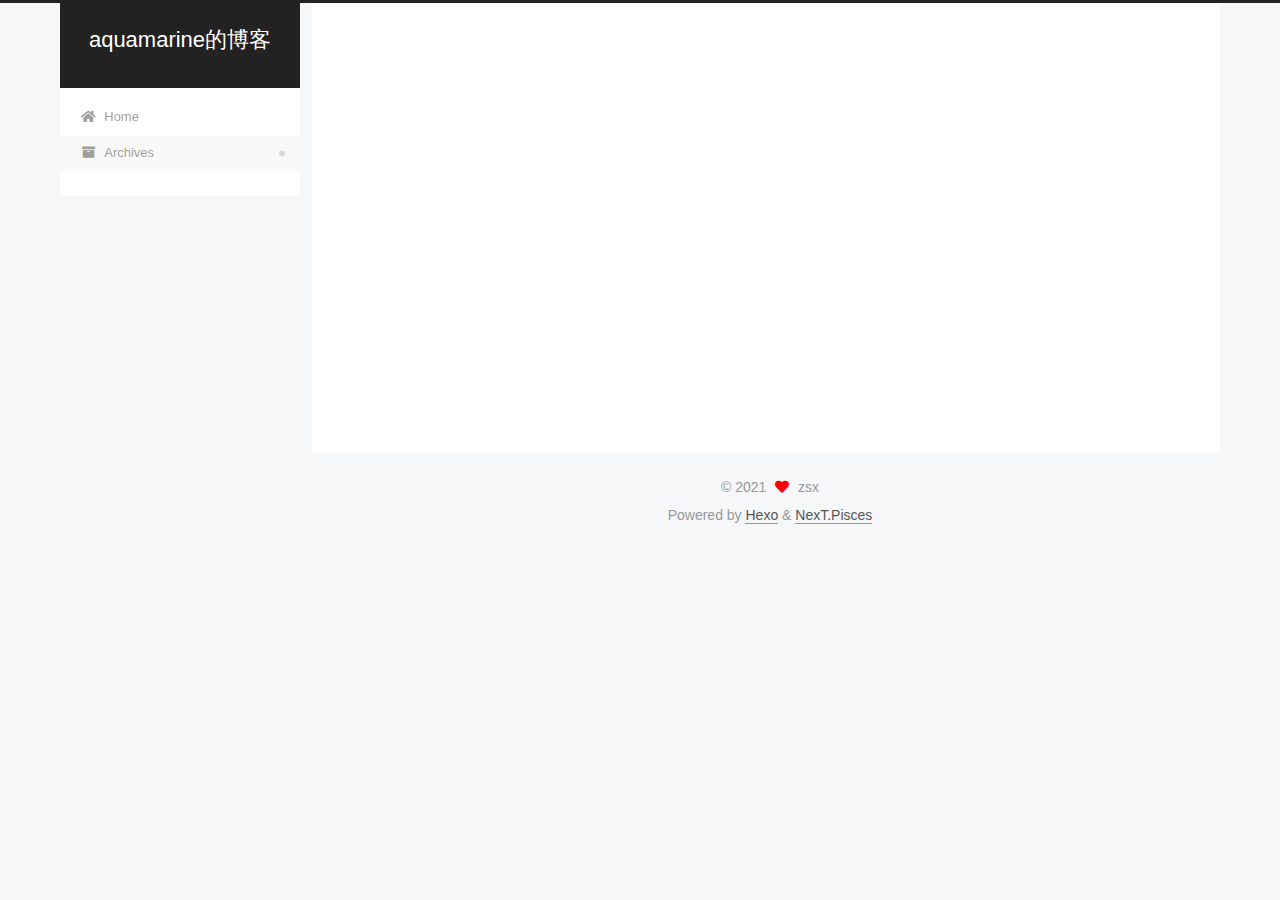
==== archives/index.html @ b0bd0ee3 "Site updated: 2021-03-13 21:15:40" ====
<!DOCTYPE html>
<html lang="en">
<head>
  <meta charset="UTF-8">
<meta name="viewport" content="width=device-width, initial-scale=1, maximum-scale=2">
<meta name="theme-color" content="#222">
<meta name="generator" content="Hexo 5.4.0">
  <link rel="apple-touch-icon" sizes="180x180" href="/images/apple-touch-icon-next.png">
  <link rel="icon" type="image/png" sizes="32x32" href="/images/favicon-32x32-next.png">
  <link rel="icon" type="image/png" sizes="16x16" href="/images/favicon-16x16-next.png">
  <link rel="mask-icon" href="/images/logo.svg" color="#222">

<link rel="stylesheet" href="/css/main.css">


<link rel="stylesheet" href="/lib/font-awesome/css/all.min.css">

<script id="hexo-configurations">
    var NexT = window.NexT || {};
    var CONFIG = {"hostname":"example.com","root":"/","scheme":"Pisces","version":"7.8.0","exturl":false,"sidebar":{"position":"left","display":"post","padding":18,"offset":12,"onmobile":false},"copycode":{"enable":false,"show_result":false,"style":null},"back2top":{"enable":true,"sidebar":false,"scrollpercent":false},"bookmark":{"enable":false,"color":"#222","save":"auto"},"fancybox":false,"mediumzoom":false,"lazyload":false,"pangu":false,"comments":{"style":"tabs","active":null,"storage":true,"lazyload":false,"nav":null},"algolia":{"hits":{"per_page":10},"labels":{"input_placeholder":"Search for Posts","hits_empty":"We didn't find any results for the search: ${query}","hits_stats":"${hits} results found in ${time} ms"}},"localsearch":{"enable":false,"trigger":"auto","top_n_per_article":1,"unescape":false,"preload":false},"motion":{"enable":true,"async":false,"transition":{"post_block":"fadeIn","post_header":"slideDownIn","post_body":"slideDownIn","coll_header":"slideLeftIn","sidebar":"slideUpIn"}}};
  </script>

  <meta name="description" content="天道酬勤">
<meta property="og:type" content="website">
<meta property="og:title" content="aquamarine的博客">
<meta property="og:url" content="http://example.com/archives/index.html">
<meta property="og:site_name" content="aquamarine的博客">
<meta property="og:description" content="天道酬勤">
<meta property="og:locale" content="en_US">
<meta property="article:author" content="zsx">
<meta name="twitter:card" content="summary">

<link rel="canonical" href="http://example.com/archives/">


<script id="page-configurations">
  // https://hexo.io/docs/variables.html
  CONFIG.page = {
    sidebar: "",
    isHome : false,
    isPost : false,
    lang   : 'en'
  };
</script>

  <title>Archive | aquamarine的博客</title>
  






  <noscript>
  <style>
  .use-motion .brand,
  .use-motion .menu-item,
  .sidebar-inner,
  .use-motion .post-block,
  .use-motion .pagination,
  .use-motion .comments,
  .use-motion .post-header,
  .use-motion .post-body,
  .use-motion .collection-header { opacity: initial; }

  .use-motion .site-title,
  .use-motion .site-subtitle {
    opacity: initial;
    top: initial;
  }

  .use-motion .logo-line-before i { left: initial; }
  .use-motion .logo-line-after i { right: initial; }
  </style>
</noscript>

</head>

<body itemscope itemtype="http://schema.org/WebPage">
  <div class="container use-motion">
    <div class="headband"></div>

    <header class="header" itemscope itemtype="http://schema.org/WPHeader">
      <div class="header-inner"><div class="site-brand-container">
  <div class="site-nav-toggle">
    <div class="toggle" aria-label="Toggle navigation bar">
      <span class="toggle-line toggle-line-first"></span>
      <span class="toggle-line toggle-line-middle"></span>
      <span class="toggle-line toggle-line-last"></span>
    </div>
  </div>

  <div class="site-meta">

    <a href="/" class="brand" rel="start">
      <span class="logo-line-before"><i></i></span>
      <h1 class="site-title">aquamarine的博客</h1>
      <span class="logo-line-after"><i></i></span>
    </a>
      <p class="site-subtitle" itemprop="description"> </p>
  </div>

  <div class="site-nav-right">
    <div class="toggle popup-trigger">
    </div>
  </div>
</div>




<nav class="site-nav">
  <ul id="menu" class="main-menu menu">
        <li class="menu-item menu-item-home">

    <a href="/" rel="section"><i class="fa fa-home fa-fw"></i>Home</a>

  </li>
        <li class="menu-item menu-item-archives">

    <a href="/archives/" rel="section"><i class="fa fa-archive fa-fw"></i>Archives</a>

  </li>
  </ul>
</nav>




</div>
    </header>

    
  <div class="back-to-top">
    <i class="fa fa-arrow-up"></i>
    <span>0%</span>
  </div>


    <main class="main">
      <div class="main-inner">
        <div class="content-wrap">
          

          <div class="content archive">
            

  
  
  
  <div class="post-block">
    <div class="posts-collapse">
      <div class="collection-title">
        <span class="collection-header">Um..! 2 posts in total. Keep on posting.</span>
      </div>

      
    <div class="collection-year">
      <span class="collection-header">2021</span>
    </div>

  <article itemscope itemtype="http://schema.org/Article">
    <header class="post-header">

      <div class="post-meta">
        <time itemprop="dateCreated"
              datetime="2021-03-13T20:52:42+08:00"
              content="2021-03-13">
          03-13
        </time>
      </div>

      <div class="post-title">
          <a class="post-title-link" href="/2021/03/13/%E6%93%8D%E4%BD%9C%E7%B3%BB%E7%BB%9F/" itemprop="url">
            <span itemprop="name">Hello World</span>
          </a>
      </div>

    </header>
  </article>

  <article itemscope itemtype="http://schema.org/Article">
    <header class="post-header">

      <div class="post-meta">
        <time itemprop="dateCreated"
              datetime="2021-03-12T21:47:24+08:00"
              content="2021-03-12">
          03-12
        </time>
      </div>

      <div class="post-title">
          <a class="post-title-link" href="/2021/03/12/hello-world/" itemprop="url">
            <span itemprop="name">Hello World</span>
          </a>
      </div>

    </header>
  </article>


    </div>
  </div>
  
  
  

  



          </div>
          

<script>
  window.addEventListener('tabs:register', () => {
    let { activeClass } = CONFIG.comments;
    if (CONFIG.comments.storage) {
      activeClass = localStorage.getItem('comments_active') || activeClass;
    }
    if (activeClass) {
      let activeTab = document.querySelector(`a[href="#comment-${activeClass}"]`);
      if (activeTab) {
        activeTab.click();
      }
    }
  });
  if (CONFIG.comments.storage) {
    window.addEventListener('tabs:click', event => {
      if (!event.target.matches('.tabs-comment .tab-content .tab-pane')) return;
      let commentClass = event.target.classList[1];
      localStorage.setItem('comments_active', commentClass);
    });
  }
</script>

        </div>
          
  
  <div class="toggle sidebar-toggle">
    <span class="toggle-line toggle-line-first"></span>
    <span class="toggle-line toggle-line-middle"></span>
    <span class="toggle-line toggle-line-last"></span>
  </div>

  <aside class="sidebar">
    <div class="sidebar-inner">

      <ul class="sidebar-nav motion-element">
        <li class="sidebar-nav-toc">
          Table of Contents
        </li>
        <li class="sidebar-nav-overview">
          Overview
        </li>
      </ul>

      <!--noindex-->
      <div class="post-toc-wrap sidebar-panel">
      </div>
      <!--/noindex-->

      <div class="site-overview-wrap sidebar-panel">
        <div class="site-author motion-element" itemprop="author" itemscope itemtype="http://schema.org/Person">
  <p class="site-author-name" itemprop="name">zsx</p>
  <div class="site-description" itemprop="description">天道酬勤</div>
</div>
<div class="site-state-wrap motion-element">
  <nav class="site-state">
      <div class="site-state-item site-state-posts">
          <a href="/archives/">
        
          <span class="site-state-item-count">2</span>
          <span class="site-state-item-name">posts</span>
        </a>
      </div>
  </nav>
</div>



      </div>

    </div>
  </aside>
  <div id="sidebar-dimmer"></div>


      </div>
    </main>

    <footer class="footer">
      <div class="footer-inner">
        

        

<div class="copyright">
  
  &copy; 
  <span itemprop="copyrightYear">2021</span>
  <span class="with-love">
    <i class="fa fa-heart"></i>
  </span>
  <span class="author" itemprop="copyrightHolder">zsx</span>
</div>
  <div class="powered-by">Powered by <a href="https://hexo.io/" class="theme-link" rel="noopener" target="_blank">Hexo</a> & <a href="https://pisces.theme-next.org/" class="theme-link" rel="noopener" target="_blank">NexT.Pisces</a>
  </div>

        








      </div>
    </footer>
  </div>

  
  <script src="/lib/anime.min.js"></script>
  <script src="/lib/velocity/velocity.min.js"></script>
  <script src="/lib/velocity/velocity.ui.min.js"></script>

<script src="/js/utils.js"></script>

<script src="/js/motion.js"></script>


<script src="/js/schemes/pisces.js"></script>


<script src="/js/next-boot.js"></script>




  















  

  

</body>
</html>
---- css/main.css ----
:root {
  --body-bg-color: #f5f7f9;
  --content-bg-color: #fff;
  --card-bg-color: #f5f5f5;
  --text-color: #555;
  --blockquote-color: #666;
  --link-color: #555;
  --link-hover-color: #222;
  --brand-color: #fff;
  --brand-hover-color: #fff;
  --table-row-odd-bg-color: #f9f9f9;
  --table-row-hover-bg-color: #f5f5f5;
  --menu-item-bg-color: #f5f5f5;
  --btn-default-bg: #fff;
  --btn-default-color: #555;
  --btn-default-border-color: #555;
  --btn-default-hover-bg: #222;
  --btn-default-hover-color: #fff;
  --btn-default-hover-border-color: #222;
}
html {
  line-height: 1.15; /* 1 */
  -webkit-text-size-adjust: 100%; /* 2 */
}
body {
  margin: 0;
}
main {
  display: block;
}
h1 {
  font-size: 2em;
  margin: 0.67em 0;
}
hr {
  box-sizing: content-box; /* 1 */
  height: 0; /* 1 */
  overflow: visible; /* 2 */
}
pre {
  font-family: monospace, monospace; /* 1 */
  font-size: 1em; /* 2 */
}
a {
  background: transparent;
}
abbr[title] {
  border-bottom: none; /* 1 */
  text-decoration: underline; /* 2 */
  text-decoration: underline dotted; /* 2 */
}
b,
strong {
  font-weight: bolder;
}
code,
kbd,
samp {
  font-family: monospace, monospace; /* 1 */
  font-size: 1em; /* 2 */
}
small {
  font-size: 80%;
}
sub,
sup {
  font-size: 75%;
  line-height: 0;
  position: relative;
  vertical-align: baseline;
}
sub {
  bottom: -0.25em;
}
sup {
  top: -0.5em;
}
img {
  border-style: none;
}
button,
input,
optgroup,
select,
textarea {
  font-family: inherit; /* 1 */
  font-size: 100%; /* 1 */
  line-height: 1.15; /* 1 */
  margin: 0; /* 2 */
}
button,
input {
/* 1 */
  overflow: visible;
}
button,
select {
/* 1 */
  text-transform: none;
}
button,
[type='button'],
[type='reset'],
[type='submit'] {
  -webkit-appearance: button;
}
button::-moz-focus-inner,
[type='button']::-moz-focus-inner,
[type='reset']::-moz-focus-inner,
[type='submit']::-moz-focus-inner {
  border-style: none;
  padding: 0;
}
button:-moz-focusring,
[type='button']:-moz-focusring,
[type='reset']:-moz-focusring,
[type='submit']:-moz-focusring {
  outline: 1px dotted ButtonText;
}
fieldset {
  padding: 0.35em 0.75em 0.625em;
}
legend {
  box-sizing: border-box; /* 1 */
  color: inherit; /* 2 */
  display: table; /* 1 */
  max-width: 100%; /* 1 */
  padding: 0; /* 3 */
  white-space: normal; /* 1 */
}
progress {
  vertical-align: baseline;
}
textarea {
  overflow: auto;
}
[type='checkbox'],
[type='radio'] {
  box-sizing: border-box; /* 1 */
  padding: 0; /* 2 */
}
[type='number']::-webkit-inner-spin-button,
[type='number']::-webkit-outer-spin-button {
  height: auto;
}
[type='search'] {
  outline-offset: -2px; /* 2 */
  -webkit-appearance: textfield; /* 1 */
}
[type='search']::-webkit-search-decoration {
  -webkit-appearance: none;
}
::-webkit-file-upload-button {
  font: inherit; /* 2 */
  -webkit-appearance: button; /* 1 */
}
details {
  display: block;
}
summary {
  display: list-item;
}
template {
  display: none;
}
[hidden] {
  display: none;
}
::selection {
  background: #262a30;
  color: #eee;
}
html,
body {
  height: 100%;
}
body {
  background: var(--body-bg-color);
  color: var(--text-color);
  font-family: 'Lato', "PingFang SC", "Microsoft YaHei", sans-serif;
  font-size: 1em;
  line-height: 2;
}
@media (max-width: 991px) {
  body {
    padding-left: 0 !important;
    padding-right: 0 !important;
  }
}
h1,
h2,
h3,
h4,
h5,
h6 {
  font-family: 'Lato', "PingFang SC", "Microsoft YaHei", sans-serif;
  font-weight: bold;
  line-height: 1.5;
  margin: 20px 0 15px;
}
h1 {
  font-size: 1.5em;
}
h2 {
  font-size: 1.375em;
}
h3 {
  font-size: 1.25em;
}
h4 {
  font-size: 1.125em;
}
h5 {
  font-size: 1em;
}
h6 {
  font-size: 0.875em;
}
p {
  margin: 0 0 20px 0;
}
a,
span.exturl {
  border-bottom: 1px solid #999;
  color: var(--link-color);
  outline: 0;
  text-decoration: none;
  overflow-wrap: break-word;
  word-wrap: break-word;
  cursor: pointer;
}
a:hover,
span.exturl:hover {
  border-bottom-color: var(--link-hover-color);
  color: var(--link-hover-color);
}
iframe,
img,
video {
  display: block;
  margin-left: auto;
  margin-right: auto;
  max-width: 100%;
}
hr {
  background-image: repeating-linear-gradient(-45deg, #ddd, #ddd 4px, transparent 4px, transparent 8px);
  border: 0;
  height: 3px;
  margin: 40px 0;
}
blockquote {
  border-left: 4px solid #ddd;
  color: var(--blockquote-color);
  margin: 0;
  padding: 0 15px;
}
blockquote cite::before {
  content: '-';
  padding: 0 5px;
}
dt {
  font-weight: bold;
}
dd {
  margin: 0;
  padding: 0;
}
kbd {
  background-color: #f5f5f5;
  background-image: linear-gradient(#eee, #fff, #eee);
  border: 1px solid #ccc;
  border-radius: 0.2em;
  box-shadow: 0.1em 0.1em 0.2em rgba(0,0,0,0.1);
  color: #555;
  font-family: inherit;
  padding: 0.1em 0.3em;
  white-space: nowrap;
}
.table-container {
  overflow: auto;
}
table {
  border-collapse: collapse;
  border-spacing: 0;
  font-size: 0.875em;
  margin: 0 0 20px 0;
  width: 100%;
}
tbody tr:nth-of-type(odd) {
  background: var(--table-row-odd-bg-color);
}
tbody tr:hover {
  background: var(--table-row-hover-bg-color);
}
caption,
th,
td {
  font-weight: normal;
  padding: 8px;
  vertical-align: middle;
}
th,
td {
  border: 1px solid #ddd;
  border-bottom: 3px solid #ddd;
}
th {
  font-weight: 700;
  padding-bottom: 10px;
}
td {
  border-bottom-width: 1px;
}
.btn {
  background: var(--btn-default-bg);
  border: 2px solid var(--btn-default-border-color);
  border-radius: 2px;
  color: var(--btn-default-color);
  display: inline-block;
  font-size: 0.875em;
  line-height: 2;
  padding: 0 20px;
  text-decoration: none;
  transition-property: background-color;
  transition-delay: 0s;
  transition-duration: 0.2s;
  transition-timing-function: ease-in-out;
}
.btn:hover {
  background: var(--btn-default-hover-bg);
  border-color: var(--btn-default-hover-border-color);
  color: var(--btn-default-hover-color);
}
.btn + .btn {
  margin: 0 0 8px 8px;
}
.btn .fa-fw {
  text-align: left;
  width: 1.285714285714286em;
}
.toggle {
  line-height: 0;
}
.toggle .toggle-line {
  background: #fff;
  display: inline-block;
  height: 2px;
  left: 0;
  position: relative;
  top: 0;
  transition: all 0.4s;
  vertical-align: top;
  width: 100%;
}
.toggle .toggle-line:not(:first-child) {
  margin-top: 3px;
}
.toggle.toggle-arrow .toggle-line-first {
  left: 50%;
  top: 2px;
  transform: rotate(45deg);
  width: 50%;
}
.toggle.toggle-arrow .toggle-line-middle {
  left: 2px;
  width: 90%;
}
.toggle.toggle-arrow .toggle-line-last {
  left: 50%;
  top: -2px;
  transform: rotate(-45deg);
  width: 50%;
}
.toggle.toggle-close .toggle-line-first {
  transform: rotate(-45deg);
  top: 5px;
}
.toggle.toggle-close .toggle-line-middle {
  opacity: 0;
}
.toggle.toggle-close .toggle-line-last {
  transform: rotate(45deg);
  top: -5px;
}
.highlight,
pre {
  background: #f7f7f7;
  color: #4d4d4c;
  line-height: 1.6;
  margin: 0 auto 20px;
}
pre,
code {
  font-family: consolas, Menlo, monospace, "PingFang SC", "Microsoft YaHei";
}
code {
  background: #eee;
  border-radius: 3px;
  color: #555;
  padding: 2px 4px;
  overflow-wrap: break-word;
  word-wrap: break-word;
}
.highlight *::selection {
  background: #d6d6d6;
}
.highlight pre {
  border: 0;
  margin: 0;
  padding: 10px 0;
}
.highlight table {
  border: 0;
  margin: 0;
  width: auto;
}
.highlight td {
  border: 0;
  padding: 0;
}
.highlight figcaption {
  background: #eff2f3;
  color: #4d4d4c;
  display: flex;
  font-size: 0.875em;
  justify-content: space-between;
  line-height: 1.2;
  padding: 0.5em;
}
.highlight figcaption a {
  color: #4d4d4c;
}
.highlight figcaption a:hover {
  border-bottom-color: #4d4d4c;
}
.highlight .gutter {
  -moz-user-select: none;
  -ms-user-select: none;
  -webkit-user-select: none;
  user-select: none;
}
.highlight .gutter pre {
  background: #eff2f3;
  color: #869194;
  padding-left: 10px;
  padding-right: 10px;
  text-align: right;
}
.highlight .code pre {
  background: #f7f7f7;
  padding-left: 10px;
  width: 100%;
}
.gist table {
  width: auto;
}
.gist table td {
  border: 0;
}
pre {
  overflow: auto;
  padding: 10px;
}
pre code {
  background: none;
  color: #4d4d4c;
  font-size: 0.875em;
  padding: 0;
  text-shadow: none;
}
pre .deletion {
  background: #fdd;
}
pre .addition {
  background: #dfd;
}
pre .meta {
  color: #eab700;
  -moz-user-select: none;
  -ms-user-select: none;
  -webkit-user-select: none;
  user-select: none;
}
pre .comment {
  color: #8e908c;
}
pre .variable,
pre .attribute,
pre .tag,
pre .name,
pre .regexp,
pre .ruby .constant,
pre .xml .tag .title,
pre .xml .pi,
pre .xml .doctype,
pre .html .doctype,
pre .css .id,
pre .css .class,
pre .css .pseudo {
  color: #c82829;
}
pre .number,
pre .preprocessor,
pre .built_in,
pre .builtin-name,
pre .literal,
pre .params,
pre .constant,
pre .command {
  color: #f5871f;
}
pre .ruby .class .title,
pre .css .rules .attribute,
pre .string,
pre .symbol,
pre .value,
pre .inheritance,
pre .header,
pre .ruby .symbol,
pre .xml .cdata,
pre .special,
pre .formula {
  color: #718c00;
}
pre .title,
pre .css .hexcolor {
  color: #3e999f;
}
pre .function,
pre .python .decorator,
pre .python .title,
pre .ruby .function .title,
pre .ruby .title .keyword,
pre .perl .sub,
pre .javascript .title,
pre .coffeescript .title {
  color: #4271ae;
}
pre .keyword,
pre .javascript .function {
  color: #8959a8;
}
.blockquote-center {
  border-left: none;
  margin: 40px 0;
  padding: 0;
  position: relative;
  text-align: center;
}
.blockquote-center .fa {
  display: block;
  opacity: 0.6;
  position: absolute;
  width: 100%;
}
.blockquote-center .fa-quote-left {
  border-top: 1px solid #ccc;
  text-align: left;
  top: -20px;
}
.blockquote-center .fa-quote-right {
  border-bottom: 1px solid #ccc;
  text-align: right;
  bottom: -20px;
}
.blockquote-center p,
.blockquote-center div {
  text-align: center;
}
.post-body .group-picture img {
  margin: 0 auto;
  padding: 0 3px;
}
.group-picture-row {
  margin-bottom: 6px;
  overflow: hidden;
}
.group-picture-column {
  float: left;
  margin-bottom: 10px;
}
.post-body .label {
  color: #555;
  display: inline;
  padding: 0 2px;
}
.post-body .label.default {
  background: #f0f0f0;
}
.post-body .label.primary {
  background: #efe6f7;
}
.post-body .label.info {
  background: #e5f2f8;
}
.post-body .label.success {
  background: #e7f4e9;
}
.post-body .label.warning {
  background: #fcf6e1;
}
.post-body .label.danger {
  background: #fae8eb;
}
.post-body .tabs {
  margin-bottom: 20px;
}
.post-body .tabs,
.tabs-comment {
  display: block;
  padding-top: 10px;
  position: relative;
}
.post-body .tabs ul.nav-tabs,
.tabs-comment ul.nav-tabs {
  display: flex;
  flex-wrap: wrap;
  margin: 0;
  margin-bottom: -1px;
  padding: 0;
}
@media (max-width: 413px) {
  .post-body .tabs ul.nav-tabs,
  .tabs-comment ul.nav-tabs {
    display: block;
    margin-bottom: 5px;
  }
}
.post-body .tabs ul.nav-tabs li.tab,
.tabs-comment ul.nav-tabs li.tab {
  border-bottom: 1px solid #ddd;
  border-left: 1px solid transparent;
  border-right: 1px solid transparent;
  border-top: 3px solid transparent;
  flex-grow: 1;
  list-style-type: none;
  border-radius: 0 0 0 0;
}
@media (max-width: 413px) {
  .post-body .tabs ul.nav-tabs li.tab,
  .tabs-comment ul.nav-tabs li.tab {
    border-bottom: 1px solid transparent;
    border-left: 3px solid transparent;
    border-right: 1px solid transparent;
    border-top: 1px solid transparent;
  }
}
@media (max-width: 413px) {
  .post-body .tabs ul.nav-tabs li.tab,
  .tabs-comment ul.nav-tabs li.tab {
    border-radius: 0;
  }
}
.post-body .tabs ul.nav-tabs li.tab a,
.tabs-comment ul.nav-tabs li.tab a {
  border-bottom: initial;
  display: block;
  line-height: 1.8;
  outline: 0;
  padding: 0.25em 0.75em;
  text-align: center;
  transition-delay: 0s;
  transition-duration: 0.2s;
  transition-timing-function: ease-out;
}
.post-body .tabs ul.nav-tabs li.tab a i,
.tabs-comment ul.nav-tabs li.tab a i {
  width: 1.285714285714286em;
}
.post-body .tabs ul.nav-tabs li.tab.active,
.tabs-comment ul.nav-tabs li.tab.active {
  border-bottom: 1px solid transparent;
  border-left: 1px solid #ddd;
  border-right: 1px solid #ddd;
  border-top: 3px solid #fc6423;
}
@media (max-width: 413px) {
  .post-body .tabs ul.nav-tabs li.tab.active,
  .tabs-comment ul.nav-tabs li.tab.active {
    border-bottom: 1px solid #ddd;
    border-left: 3px solid #fc6423;
    border-right: 1px solid #ddd;
    border-top: 1px solid #ddd;
  }
}
.post-body .tabs ul.nav-tabs li.tab.active a,
.tabs-comment ul.nav-tabs li.tab.active a {
  color: var(--link-color);
  cursor: default;
}
.post-body .tabs .tab-content .tab-pane,
.tabs-comment .tab-content .tab-pane {
  border: 1px solid #ddd;
  border-top: 0;
  padding: 20px 20px 0 20px;
  border-radius: 0;
}
.post-body .tabs .tab-content .tab-pane:not(.active),
.tabs-comment .tab-content .tab-pane:not(.active) {
  display: none;
}
.post-body .tabs .tab-content .tab-pane.active,
.tabs-comment .tab-content .tab-pane.active {
  display: block;
}
.post-body .tabs .tab-content .tab-pane.active:nth-of-type(1),
.tabs-comment .tab-content .tab-pane.active:nth-of-type(1) {
  border-radius: 0 0 0 0;
}
@media (max-width: 413px) {
  .post-body .tabs .tab-content .tab-pane.active:nth-of-type(1),
  .tabs-comment .tab-content .tab-pane.active:nth-of-type(1) {
    border-radius: 0;
  }
}
.post-body .note {
  border-radius: 3px;
  margin-bottom: 20px;
  padding: 1em;
  position: relative;
  border: 1px solid #eee;
  border-left-width: 5px;
}
.post-body .note h2,
.post-body .note h3,
.post-body .note h4,
.post-body .note h5,
.post-body .note h6 {
  margin-top: 0;
  border-bottom: initial;
  margin-bottom: 0;
  padding-top: 0;
}
.post-body .note p:first-child,
.post-body .note ul:first-child,
.post-body .note ol:first-child,
.post-body .note table:first-child,
.post-body .note pre:first-child,
.post-body .note blockquote:first-child,
.post-body .note img:first-child {
  margin-top: 0;
}
.post-body .note p:last-child,
.post-body .note ul:last-child,
.post-body .note ol:last-child,
.post-body .note table:last-child,
.post-body .note pre:last-child,
.post-body .note blockquote:last-child,
.post-body .note img:last-child {
  margin-bottom: 0;
}
.post-body .note.default {
  border-left-color: #777;
}
.post-body .note.default h2,
.post-body .note.default h3,
.post-body .note.default h4,
.post-body .note.default h5,
.post-body .note.default h6 {
  color: #777;
}
.post-body .note.primary {
  border-left-color: #6f42c1;
}
.post-body .note.primary h2,
.post-body .note.primary h3,
.post-body .note.primary h4,
.post-body .note.primary h5,
.post-body .note.primary h6 {
  color: #6f42c1;
}
.post-body .note.info {
  border-left-color: #428bca;
}
.post-body .note.info h2,
.post-body .note.info h3,
.post-body .note.info h4,
.post-body .note.info h5,
.post-body .note.info h6 {
  color: #428bca;
}
.post-body .note.success {
  border-left-color: #5cb85c;
}
.post-body .note.success h2,
.post-body .note.success h3,
.post-body .note.success h4,
.post-body .note.success h5,
.post-body .note.success h6 {
  color: #5cb85c;
}
.post-body .note.warning {
  border-left-color: #f0ad4e;
}
.post-body .note.warning h2,
.post-body .note.warning h3,
.post-body .note.warning h4,
.post-body .note.warning h5,
.post-body .note.warning h6 {
  color: #f0ad4e;
}
.post-body .note.danger {
  border-left-color: #d9534f;
}
.post-body .note.danger h2,
.post-body .note.danger h3,
.post-body .note.danger h4,
.post-body .note.danger h5,
.post-body .note.danger h6 {
  color: #d9534f;
}
.pagination .prev,
.pagination .next,
.pagination .page-number,
.pagination .space {
  display: inline-block;
  margin: 0 10px;
  padding: 0 11px;
  position: relative;
  top: -1px;
}
@media (max-width: 767px) {
  .pagination .prev,
  .pagination .next,
  .pagination .page-number,
  .pagination .space {
    margin: 0 5px;
  }
}
.pagination {
  border-top: 1px solid #eee;
  margin: 120px 0 0;
  text-align: center;
}
.pagination .prev,
.pagination .next,
.pagination .page-number {
  border-bottom: 0;
  border-top: 1px solid #eee;
  transition-property: border-color;
  transition-delay: 0s;
  transition-duration: 0.2s;
  transition-timing-function: ease-in-out;
}
.pagination .prev:hover,
.pagination .next:hover,
.pagination .page-number:hover {
  border-top-color: #222;
}
.pagination .space {
  margin: 0;
  padding: 0;
}
.pagination .prev {
  margin-left: 0;
}
.pagination .next {
  margin-right: 0;
}
.pagination .page-number.current {
  background: #ccc;
  border-top-color: #ccc;
  color: #fff;
}
@media (max-width: 767px) {
  .pagination {
    border-top: none;
  }
  .pagination .prev,
  .pagination .next,
  .pagination .page-number {
    border-bottom: 1px solid #eee;
    border-top: 0;
    margin-bottom: 10px;
    padding: 0 10px;
  }
  .pagination .prev:hover,
  .pagination .next:hover,
  .pagination .page-number:hover {
    border-bottom-color: #222;
  }
}
.comments {
  margin-top: 60px;
  overflow: hidden;
}
.comment-button-group {
  display: flex;
  flex-wrap: wrap-reverse;
  justify-content: center;
  margin: 1em 0;
}
.comment-button-group .comment-button {
  margin: 0.1em 0.2em;
}
.comment-button-group .comment-button.active {
  background: var(--btn-default-hover-bg);
  border-color: var(--btn-default-hover-border-color);
  color: var(--btn-default-hover-color);
}
.comment-position {
  display: none;
}
.comment-position.active {
  display: block;
}
.tabs-comment {
  background: var(--content-bg-color);
  margin-top: 4em;
  padding-top: 0;
}
.tabs-comment .comments {
  border: 0;
  box-shadow: none;
  margin-top: 0;
  padding-top: 0;
}
.container {
  min-height: 100%;
  position: relative;
}
.main-inner {
  margin: 0 auto;
  width: calc(100% - 20px);
}
@media (min-width: 1200px) {
  .main-inner {
    width: 1160px;
  }
}
@media (min-width: 1600px) {
  .main-inner {
    width: 73%;
  }
}
@media (max-width: 767px) {
  .content-wrap {
    padding: 0 20px;
  }
}
.header {
  background: transparent;
}
.header-inner {
  margin: 0 auto;
  width: calc(100% - 20px);
}
@media (min-width: 1200px) {
  .header-inner {
    width: 1160px;
  }
}
@media (min-width: 1600px) {
  .header-inner {
    width: 73%;
  }
}
.site-brand-container {
  display: flex;
  flex-shrink: 0;
  padding: 0 10px;
}
.headband {
  background: #222;
  height: 3px;
}
.site-meta {
  flex-grow: 1;
  text-align: center;
}
@media (max-width: 767px) {
  .site-meta {
    text-align: center;
  }
}
.brand {
  border-bottom: none;
  color: var(--brand-color);
  display: inline-block;
  line-height: 1.375em;
  padding: 0 40px;
  position: relative;
}
.brand:hover {
  color: var(--brand-hover-color);
}
.site-title {
  font-family: 'Lato', "PingFang SC", "Microsoft YaHei", sans-serif;
  font-size: 1.375em;
  font-weight: normal;
  margin: 0;
}
.site-subtitle {
  color: #ddd;
  font-size: 0.8125em;
  margin: 10px 0;
}
.use-motion .brand {
  opacity: 0;
}
.use-motion .site-title,
.use-motion .site-subtitle,
.use-motion .custom-logo-image {
  opacity: 0;
  position: relative;
  top: -10px;
}
.site-nav-toggle,
.site-nav-right {
  display: none;
}
@media (max-width: 767px) {
  .site-nav-toggle,
  .site-nav-right {
    display: flex;
    flex-direction: column;
    justify-content: center;
  }
}
.site-nav-toggle .toggle,
.site-nav-right .toggle {
  color: var(--text-color);
  padding: 10px;
  width: 22px;
}
.site-nav-toggle .toggle .toggle-line,
.site-nav-right .toggle .toggle-line {
  background: var(--text-color);
  border-radius: 1px;
}
.site-nav {
  display: block;
}
@media (max-width: 767px) {
  .site-nav {
    clear: both;
    display: none;
  }
}
.site-nav.site-nav-on {
  display: block;
}
.menu {
  margin-top: 20px;
  padding-left: 0;
  text-align: center;
}
.menu-item {
  display: inline-block;
  list-style: none;
  margin: 0 10px;
}
@media (max-width: 767px) {
  .menu-item {
    display: block;
    margin-top: 10px;
  }
  .menu-item.menu-item-search {
    display: none;
  }
}
.menu-item a,
.menu-item span.exturl {
  border-bottom: 0;
  display: block;
  font-size: 0.8125em;
  transition-property: border-color;
  transition-delay: 0s;
  transition-duration: 0.2s;
  transition-timing-function: ease-in-out;
}
@media (hover: none) {
  .menu-item a:hover,
  .menu-item span.exturl:hover {
    border-bottom-color: transparent !important;
  }
}
.menu-item .fa,
.menu-item .fab,
.menu-item .far,
.menu-item .fas {
  margin-right: 8px;
}
.menu-item .badge {
  display: inline-block;
  font-weight: bold;
  line-height: 1;
  margin-left: 0.35em;
  margin-top: 0.35em;
  text-align: center;
  white-space: nowrap;
}
@media (max-width: 767px) {
  .menu-item .badge {
    float: right;
    margin-left: 0;
  }
}
.menu-item-active a,
.menu .menu-item a:hover,
.menu .menu-item span.exturl:hover {
  background: var(--menu-item-bg-color);
}
.use-motion .menu-item {
  opacity: 0;
}
.sidebar {
  background: #222;
  bottom: 0;
  box-shadow: inset 0 2px 6px #000;
  position: fixed;
  top: 0;
}
@media (max-width: 991px) {
  .sidebar {
    display: none;
  }
}
.sidebar-inner {
  color: #999;
  padding: 18px 10px;
  text-align: center;
}
.cc-license {
  margin-top: 10px;
  text-align: center;
}
.cc-license .cc-opacity {
  border-bottom: none;
  opacity: 0.7;
}
.cc-license .cc-opacity:hover {
  opacity: 0.9;
}
.cc-license img {
  display: inline-block;
}
.site-author-image {
  border: 1px solid #eee;
  display: block;
  margin: 0 auto;
  max-width: 120px;
  padding: 2px;
}
.site-author-name {
  color: var(--text-color);
  font-weight: 600;
  margin: 0;
  text-align: center;
}
.site-description {
  color: #999;
  font-size: 0.8125em;
  margin-top: 0;
  text-align: center;
}
.links-of-author {
  margin-top: 15px;
}
.links-of-author a,
.links-of-author span.exturl {
  border-bottom-color: #555;
  display: inline-block;
  font-size: 0.8125em;
  margin-bottom: 10px;
  margin-right: 10px;
  vertical-align: middle;
}
.links-of-author a::before,
.links-of-author span.exturl::before {
  background: #c6d269;
  border-radius: 50%;
  content: ' ';
  display: inline-block;
  height: 4px;
  margin-right: 3px;
  vertical-align: middle;
  width: 4px;
}
.sidebar-button {
  margin-top: 15px;
}
.sidebar-button a {
  border: 1px solid #fc6423;
  border-radius: 4px;
  color: #fc6423;
  display: inline-block;
  padding: 0 15px;
}
.sidebar-button a .fa,
.sidebar-button a .fab,
.sidebar-button a .far,
.sidebar-button a .fas {
  margin-right: 5px;
}
.sidebar-button a:hover {
  background: #fc6423;
  border: 1px solid #fc6423;
  color: #fff;
}
.sidebar-button a:hover .fa,
.sidebar-button a:hover .fab,
.sidebar-button a:hover .far,
.sidebar-button a:hover .fas {
  color: #fff;
}
.links-of-blogroll {
  font-size: 0.8125em;
  margin-top: 10px;
}
.links-of-blogroll-title {
  font-size: 0.875em;
  font-weight: 600;
  margin-top: 0;
}
.links-of-blogroll-list {
  list-style: none;
  margin: 0;
  padding: 0;
}
#sidebar-dimmer {
  display: none;
}
@media (max-width: 767px) {
  #sidebar-dimmer {
    background: #000;
    display: block;
    height: 100%;
    left: 100%;
    opacity: 0;
    position: fixed;
    top: 0;
    width: 100%;
    z-index: 1100;
  }
  .sidebar-active + #sidebar-dimmer {
    opacity: 0.7;
    transform: translateX(-100%);
    transition: opacity 0.5s;
  }
}
.sidebar-nav {
  margin: 0;
  padding-bottom: 20px;
  padding-left: 0;
}
.sidebar-nav li {
  border-bottom: 1px solid transparent;
  color: var(--text-color);
  cursor: pointer;
  display: inline-block;
  font-size: 0.875em;
}
.sidebar-nav li.sidebar-nav-overview {
  margin-left: 10px;
}
.sidebar-nav li:hover {
  color: #fc6423;
}
.sidebar-nav .sidebar-nav-active {
  border-bottom-color: #fc6423;
  color: #fc6423;
}
.sidebar-nav .sidebar-nav-active:hover {
  color: #fc6423;
}
.sidebar-panel {
  display: none;
  overflow-x: hidden;
  overflow-y: auto;
}
.sidebar-panel-active {
  display: block;
}
.sidebar-toggle {
  background: #222;
  bottom: 45px;
  cursor: pointer;
  height: 14px;
  left: 30px;
  padding: 5px;
  position: fixed;
  width: 14px;
  z-index: 1300;
}
@media (max-width: 991px) {
  .sidebar-toggle {
    left: 20px;
    opacity: 0.8;
    display: none;
  }
}
.sidebar-toggle:hover .toggle-line {
  background: #fc6423;
}
.post-toc {
  font-size: 0.875em;
}
.post-toc ol {
  list-style: none;
  margin: 0;
  padding: 0 2px 5px 10px;
  text-align: left;
}
.post-toc ol > ol {
  padding-left: 0;
}
.post-toc ol a {
  transition-property: all;
  transition-delay: 0s;
  transition-duration: 0.2s;
  transition-timing-function: ease-in-out;
}
.post-toc .nav-item {
  line-height: 1.8;
  overflow: hidden;
  text-overflow: ellipsis;
  white-space: nowrap;
}
.post-toc .nav .nav-child {
  display: none;
}
.post-toc .nav .active > .nav-child {
  display: block;
}
.post-toc .nav .active-current > .nav-child {
  display: block;
}
.post-toc .nav .active-current > .nav-child > .nav-item {
  display: block;
}
.post-toc .nav .active > a {
  border-bottom-color: #fc6423;
  color: #fc6423;
}
.post-toc .nav .active-current > a {
  color: #fc6423;
}
.post-toc .nav .active-current > a:hover {
  color: #fc6423;
}
.site-state {
  display: flex;
  justify-content: center;
  line-height: 1.4;
  margin-top: 10px;
  overflow: hidden;
  text-align: center;
  white-space: nowrap;
}
.site-state-item {
  padding: 0 15px;
}
.site-state-item:not(:first-child) {
  border-left: 1px solid #eee;
}
.site-state-item a {
  border-bottom: none;
}
.site-state-item-count {
  display: block;
  font-size: 1em;
  font-weight: 600;
  text-align: center;
}
.site-state-item-name {
  color: #999;
  font-size: 0.8125em;
}
.footer {
  color: #999;
  font-size: 0.875em;
  padding: 20px 0;
}
.footer.footer-fixed {
  bottom: 0;
  left: 0;
  position: absolute;
  right: 0;
}
.footer-inner {
  box-sizing: border-box;
  margin: 0 auto;
  text-align: center;
  width: calc(100% - 20px);
}
@media (min-width: 1200px) {
  .footer-inner {
    width: 1160px;
  }
}
@media (min-width: 1600px) {
  .footer-inner {
    width: 73%;
  }
}
.languages {
  display: inline-block;
  font-size: 1.125em;
  position: relative;
}
.languages .lang-select-label span {
  margin: 0 0.5em;
}
.languages .lang-select {
  height: 100%;
  left: 0;
  opacity: 0;
  position: absolute;
  top: 0;
  width: 100%;
}
.with-love {
  color: #ff0000;
  display: inline-block;
  margin: 0 5px;
}
.powered-by,
.theme-info {
  display: inline-block;
}
@-moz-keyframes iconAnimate {
  0%, 100% {
    transform: scale(1);
  }
  10%, 30% {
    transform: scale(0.9);
  }
  20%, 40%, 60%, 80% {
    transform: scale(1.1);
  }
  50%, 70% {
    transform: scale(1.1);
  }
}
@-webkit-keyframes iconAnimate {
  0%, 100% {
    transform: scale(1);
  }
  10%, 30% {
    transform: scale(0.9);
  }
  20%, 40%, 60%, 80% {
    transform: scale(1.1);
  }
  50%, 70% {
    transform: scale(1.1);
  }
}
@-o-keyframes iconAnimate {
  0%, 100% {
    transform: scale(1);
  }
  10%, 30% {
    transform: scale(0.9);
  }
  20%, 40%, 60%, 80% {
    transform: scale(1.1);
  }
  50%, 70% {
    transform: scale(1.1);
  }
}
@keyframes iconAnimate {
  0%, 100% {
    transform: scale(1);
  }
  10%, 30% {
    transform: scale(0.9);
  }
  20%, 40%, 60%, 80% {
    transform: scale(1.1);
  }
  50%, 70% {
    transform: scale(1.1);
  }
}
.back-to-top {
  font-size: 12px;
  text-align: center;
  transition-delay: 0s;
  transition-duration: 0.2s;
  transition-timing-function: ease-in-out;
}
.back-to-top {
  background: #222;
  bottom: -100px;
  box-sizing: border-box;
  color: #fff;
  cursor: pointer;
  left: 30px;
  opacity: 0.6;
  padding: 0 6px;
  position: fixed;
  transition-property: bottom;
  z-index: 1300;
  width: 24px;
}
.back-to-top span {
  display: none;
}
.back-to-top:hover {
  color: #fc6423;
}
.back-to-top.back-to-top-on {
  bottom: 30px;
}
@media (max-width: 991px) {
  .back-to-top {
    left: 20px;
    opacity: 0.8;
  }
}
.post-body {
  font-family: 'Lato', "PingFang SC", "Microsoft YaHei", sans-serif;
  overflow-wrap: break-word;
  word-wrap: break-word;
}
@media (min-width: 1200px) {
  .post-body {
    font-size: 1.125em;
  }
}
.post-body .exturl .fa {
  font-size: 0.875em;
  margin-left: 4px;
}
.post-body .image-caption,
.post-body .figure .caption {
  color: #999;
  font-size: 0.875em;
  font-weight: bold;
  line-height: 1;
  margin: -20px auto 15px;
  text-align: center;
}
.post-sticky-flag {
  display: inline-block;
  transform: rotate(30deg);
}
.post-button {
  margin-top: 40px;
  text-align: center;
}
.use-motion .post-block,
.use-motion .pagination,
.use-motion .comments {
  opacity: 0;
}
.use-motion .post-header {
  opacity: 0;
}
.use-motion .post-body {
  opacity: 0;
}
.use-motion .collection-header {
  opacity: 0;
}
.posts-collapse {
  margin-left: 35px;
  position: relative;
}
@media (max-width: 767px) {
  .posts-collapse {
    margin-left: 0px;
    margin-right: 0px;
  }
}
.posts-collapse .collection-title {
  font-size: 1.125em;
  position: relative;
}
.posts-collapse .collection-title::before {
  background: #999;
  border: 1px solid #fff;
  border-radius: 50%;
  content: ' ';
  height: 10px;
  left: 0;
  margin-left: -6px;
  margin-top: -4px;
  position: absolute;
  top: 50%;
  width: 10px;
}
.posts-collapse .collection-year {
  font-size: 1.5em;
  font-weight: bold;
  margin: 60px 0;
  position: relative;
}
.posts-collapse .collection-year::before {
  background: #bbb;
  border-radius: 50%;
  content: ' ';
  height: 8px;
  left: 0;
  margin-left: -4px;
  margin-top: -4px;
  position: absolute;
  top: 50%;
  width: 8px;
}
.posts-collapse .collection-header {
  display: block;
  margin: 0 0 0 20px;
}
.posts-collapse .collection-header small {
  color: #bbb;
  margin-left: 5px;
}
.posts-collapse .post-header {
  border-bottom: 1px dashed #ccc;
  margin: 30px 0;
  padding-left: 15px;
  position: relative;
  transition-property: border;
  transition-delay: 0s;
  transition-duration: 0.2s;
  transition-timing-function: ease-in-out;
}
.posts-collapse .post-header::before {
  background: #bbb;
  border: 1px solid #fff;
  border-radius: 50%;
  content: ' ';
  height: 6px;
  left: 0;
  margin-left: -4px;
  position: absolute;
  top: 0.75em;
  transition-property: background;
  width: 6px;
  transition-delay: 0s;
  transition-duration: 0.2s;
  transition-timing-function: ease-in-out;
}
.posts-collapse .post-header:hover {
  border-bottom-color: #666;
}
.posts-collapse .post-header:hover::before {
  background: #222;
}
.posts-collapse .post-meta {
  display: inline;
  font-size: 0.75em;
  margin-right: 10px;
}
.posts-collapse .post-title {
  display: inline;
}
.posts-collapse .post-title a,
.posts-collapse .post-title span.exturl {
  border-bottom: none;
  color: var(--link-color);
}
.posts-collapse .post-title .fa-external-link-alt {
  font-size: 0.875em;
  margin-left: 5px;
}
.posts-collapse::before {
  background: #f5f5f5;
  content: ' ';
  height: 100%;
  left: 0;
  margin-left: -2px;
  position: absolute;
  top: 1.25em;
  width: 4px;
}
.post-eof {
  background: #ccc;
  height: 1px;
  margin: 80px auto 60px;
  text-align: center;
  width: 8%;
}
.post-block:last-of-type .post-eof {
  display: none;
}
.content {
  padding-top: 40px;
}
@media (min-width: 992px) {
  .post-body {
    text-align: justify;
  }
}
@media (max-width: 991px) {
  .post-body {
    text-align: justify;
  }
}
.post-body h1,
.post-body h2,
.post-body h3,
.post-body h4,
.post-body h5,
.post-body h6 {
  padding-top: 10px;
}
.post-body h1 .header-anchor,
.post-body h2 .header-anchor,
.post-body h3 .header-anchor,
.post-body h4 .header-anchor,
.post-body h5 .header-anchor,
.post-body h6 .header-anchor {
  border-bottom-style: none;
  color: #ccc;
  float: right;
  margin-left: 10px;
  visibility: hidden;
}
.post-body h1 .header-anchor:hover,
.post-body h2 .header-anchor:hover,
.post-body h3 .header-anchor:hover,
.post-body h4 .header-anchor:hover,
.post-body h5 .header-anchor:hover,
.post-body h6 .header-anchor:hover {
  color: inherit;
}
.post-body h1:hover .header-anchor,
.post-body h2:hover .header-anchor,
.post-body h3:hover .header-anchor,
.post-body h4:hover .header-anchor,
.post-body h5:hover .header-anchor,
.post-body h6:hover .header-anchor {
  visibility: visible;
}
.post-body iframe,
.post-body img,
.post-body video {
  margin-bottom: 20px;
}
.post-body .video-container {
  height: 0;
  margin-bottom: 20px;
  overflow: hidden;
  padding-top: 75%;
  position: relative;
  width: 100%;
}
.post-body .video-container iframe,
.post-body .video-container object,
.post-body .video-container embed {
  height: 100%;
  left: 0;
  margin: 0;
  position: absolute;
  top: 0;
  width: 100%;
}
.post-gallery {
  align-items: center;
  display: grid;
  grid-gap: 10px;
  grid-template-columns: 1fr 1fr 1fr;
  margin-bottom: 20px;
}
@media (max-width: 767px) {
  .post-gallery {
    grid-template-columns: 1fr 1fr;
  }
}
.post-gallery a {
  border: 0;
}
.post-gallery img {
  margin: 0;
}
.posts-expand .post-header {
  font-size: 1.125em;
}
.posts-expand .post-title {
  font-size: 1.5em;
  font-weight: normal;
  margin: initial;
  text-align: center;
  overflow-wrap: break-word;
  word-wrap: break-word;
}
.posts-expand .post-title-link {
  border-bottom: none;
  color: var(--link-color);
  display: inline-block;
  position: relative;
  vertical-align: top;
}
.posts-expand .post-title-link::before {
  background: var(--link-color);
  bottom: 0;
  content: '';
  height: 2px;
  left: 0;
  position: absolute;
  transform: scaleX(0);
  visibility: hidden;
  width: 100%;
  transition-delay: 0s;
  transition-duration: 0.2s;
  transition-timing-function: ease-in-out;
}
.posts-expand .post-title-link:hover::before {
  transform: scaleX(1);
  visibility: visible;
}
.posts-expand .post-title-link .fa-external-link-alt {
  font-size: 0.875em;
  margin-left: 5px;
}
.posts-expand .post-meta {
  color: #999;
  font-family: 'Lato', "PingFang SC", "Microsoft YaHei", sans-serif;
  font-size: 0.75em;
  margin: 3px 0 60px 0;
  text-align: center;
}
.posts-expand .post-meta .post-description {
  font-size: 0.875em;
  margin-top: 2px;
}
.posts-expand .post-meta time {
  border-bottom: 1px dashed #999;
  cursor: pointer;
}
.post-meta .post-meta-item + .post-meta-item::before {
  content: '|';
  margin: 0 0.5em;
}
.post-meta-divider {
  margin: 0 0.5em;
}
.post-meta-item-icon {
  margin-right: 3px;
}
@media (max-width: 991px) {
  .post-meta-item-icon {
    display: inline-block;
  }
}
@media (max-width: 991px) {
  .post-meta-item-text {
    display: none;
  }
}
.post-nav {
  border-top: 1px solid #eee;
  display: flex;
  justify-content: space-between;
  margin-top: 15px;
  padding: 10px 5px 0;
}
.post-nav-item {
  flex: 1;
}
.post-nav-item a {
  border-bottom: none;
  display: block;
  font-size: 0.875em;
  line-height: 1.6;
  position: relative;
}
.post-nav-item a:active {
  top: 2px;
}
.post-nav-item .fa {
  font-size: 0.75em;
}
.post-nav-item:first-child {
  margin-right: 15px;
}
.post-nav-item:first-child .fa {
  margin-right: 5px;
}
.post-nav-item:last-child {
  margin-left: 15px;
  text-align: right;
}
.post-nav-item:last-child .fa {
  margin-left: 5px;
}
.rtl.post-body p,
.rtl.post-body a,
.rtl.post-body h1,
.rtl.post-body h2,
.rtl.post-body h3,
.rtl.post-body h4,
.rtl.post-body h5,
.rtl.post-body h6,
.rtl.post-body li,
.rtl.post-body ul,
.rtl.post-body ol {
  direction: rtl;
  font-family: UKIJ Ekran;
}
.rtl.post-title {
  font-family: UKIJ Ekran;
}
.post-tags {
  margin-top: 40px;
  text-align: center;
}
.post-tags a {
  display: inline-block;
  font-size: 0.8125em;
}
.post-tags a:not(:last-child) {
  margin-right: 10px;
}
.post-widgets {
  border-top: 1px solid #eee;
  margin-top: 15px;
  text-align: center;
}
.wp_rating {
  height: 20px;
  line-height: 20px;
  margin-top: 10px;
  padding-top: 6px;
  text-align: center;
}
.social-like {
  display: flex;
  font-size: 0.875em;
  justify-content: center;
  text-align: center;
}
.reward-container {
  margin: 20px auto;
  padding: 10px 0;
  text-align: center;
  width: 90%;
}
.reward-container button {
  background: transparent;
  border: 1px solid #fc6423;
  border-radius: 0;
  color: #fc6423;
  cursor: pointer;
  line-height: 2;
  outline: 0;
  padding: 0 15px;
  vertical-align: text-top;
}
.reward-container button:hover {
  background: #fc6423;
  border: 1px solid transparent;
  color: #fa9366;
}
#qr {
  padding-top: 20px;
}
#qr a {
  border: 0;
}
#qr img {
  display: inline-block;
  margin: 0.8em 2em 0 2em;
  max-width: 100%;
  width: 180px;
}
#qr p {
  text-align: center;
}
.category-all-page .category-all-title {
  text-align: center;
}
.category-all-page .category-all {
  margin-top: 20px;
}
.category-all-page .category-list {
  list-style: none;
  margin: 0;
  padding: 0;
}
.category-all-page .category-list-item {
  margin: 5px 10px;
}
.category-all-page .category-list-count {
  color: #bbb;
}
.category-all-page .category-list-count::before {
  content: ' (';
  display: inline;
}
.category-all-page .category-list-count::after {
  content: ') ';
  display: inline;
}
.category-all-page .category-list-child {
  padding-left: 10px;
}
.event-list {
  padding: 0;
}
.event-list hr {
  background: #222;
  margin: 20px 0 45px 0;
}
.event-list hr::after {
  background: #222;
  color: #fff;
  content: 'NOW';
  display: inline-block;
  font-weight: bold;
  padding: 0 5px;
  text-align: right;
}
.event-list .event {
  background: #222;
  margin: 20px 0;
  min-height: 40px;
  padding: 15px 0 15px 10px;
}
.event-list .event .event-summary {
  color: #fff;
  margin: 0;
  padding-bottom: 3px;
}
.event-list .event .event-summary::before {
  animation: dot-flash 1s alternate infinite ease-in-out;
  color: #fff;
  content: '\f111';
  display: inline-block;
  font-size: 10px;
  margin-right: 25px;
  vertical-align: middle;
  font-family: 'Font Awesome 5 Free';
  font-weight: 900;
}
.event-list .event .event-relative-time {
  color: #bbb;
  display: inline-block;
  font-size: 12px;
  font-weight: normal;
  padding-left: 12px;
}
.event-list .event .event-details {
  color: #fff;
  display: block;
  line-height: 18px;
  margin-left: 56px;
  padding-bottom: 6px;
  padding-top: 3px;
  text-indent: -24px;
}
.event-list .event .event-details::before {
  color: #fff;
  display: inline-block;
  margin-right: 9px;
  text-align: center;
  text-indent: 0;
  width: 14px;
  font-family: 'Font Awesome 5 Free';
  font-weight: 900;
}
.event-list .event .event-details.event-location::before {
  content: '\f041';
}
.event-list .event .event-details.event-duration::before {
  content: '\f017';
}
.event-list .event-past {
  background: #f5f5f5;
}
.event-list .event-past .event-summary,
.event-list .event-past .event-details {
  color: #bbb;
  opacity: 0.9;
}
.event-list .event-past .event-summary::before,
.event-list .event-past .event-details::before {
  animation: none;
  color: #bbb;
}
@-moz-keyframes dot-flash {
  from {
    opacity: 1;
    transform: scale(1);
  }
  to {
    opacity: 0;
    transform: scale(0.8);
  }
}
@-webkit-keyframes dot-flash {
  from {
    opacity: 1;
    transform: scale(1);
  }
  to {
    opacity: 0;
    transform: scale(0.8);
  }
}
@-o-keyframes dot-flash {
  from {
    opacity: 1;
    transform: scale(1);
  }
  to {
    opacity: 0;
    transform: scale(0.8);
  }
}
@keyframes dot-flash {
  from {
    opacity: 1;
    transform: scale(1);
  }
  to {
    opacity: 0;
    transform: scale(0.8);
  }
}
ul.breadcrumb {
  font-size: 0.75em;
  list-style: none;
  margin: 1em 0;
  padding: 0 2em;
  text-align: center;
}
ul.breadcrumb li {
  display: inline;
}
ul.breadcrumb li + li::before {
  content: '/\00a0';
  font-weight: normal;
  padding: 0.5em;
}
ul.breadcrumb li + li:last-child {
  font-weight: bold;
}
.tag-cloud {
  text-align: center;
}
.tag-cloud a {
  display: inline-block;
  margin: 10px;
}
.tag-cloud a:hover {
  color: var(--link-hover-color) !important;
}
.header {
  margin: 0 auto;
  position: relative;
  width: calc(100% - 20px);
}
@media (min-width: 1200px) {
  .header {
    width: 1160px;
  }
}
@media (min-width: 1600px) {
  .header {
    width: 73%;
  }
}
@media (max-width: 991px) {
  .header {
    width: auto;
  }
}
.header-inner {
  background: var(--content-bg-color);
  border-radius: initial;
  box-shadow: initial;
  overflow: hidden;
  padding: 0;
  position: absolute;
  top: 0;
  width: 240px;
}
@media (min-width: 1200px) {
  .header-inner {
    width: 240px;
  }
}
@media (max-width: 991px) {
  .header-inner {
    border-radius: initial;
    position: relative;
    width: auto;
  }
}
.main-inner {
  align-items: flex-start;
  display: flex;
  justify-content: space-between;
  flex-direction: row-reverse;
}
@media (max-width: 991px) {
  .main-inner {
    width: auto;
  }
}
.content-wrap {
  background: var(--content-bg-color);
  border-radius: initial;
  box-shadow: initial;
  box-sizing: border-box;
  padding: 40px;
  width: calc(100% - 252px);
}
@media (max-width: 991px) {
  .content-wrap {
    border-radius: initial;
    padding: 20px;
    width: 100%;
  }
}
.footer-inner {
  padding-left: 260px;
}
.back-to-top {
  left: auto;
  right: 30px;
}
@media (max-width: 991px) {
  .back-to-top {
    right: 20px;
  }
}
@media (max-width: 991px) {
  .footer-inner {
    padding-left: 0;
    padding-right: 0;
    width: auto;
  }
}
.site-brand-container {
  background: #222;
}
@media (max-width: 991px) {
  .site-brand-container {
    box-shadow: 0 0 16px rgba(0,0,0,0.5);
  }
}
.site-meta {
  padding: 20px 0;
}
.brand {
  padding: 0;
}
.site-subtitle {
  margin: 10px 10px 0;
}
.custom-logo-image {
  margin-top: 20px;
}
@media (max-width: 991px) {
  .custom-logo-image {
    display: none;
  }
}
@media (min-width: 768px) and (max-width: 991px) {
  .site-nav-toggle,
  .site-nav-right {
    display: flex;
    flex-direction: column;
    justify-content: center;
  }
}
.site-nav-toggle .toggle,
.site-nav-right .toggle {
  color: #fff;
}
.site-nav-toggle .toggle .toggle-line,
.site-nav-right .toggle .toggle-line {
  background: #fff;
}
@media (min-width: 768px) and (max-width: 991px) {
  .site-nav {
    display: none;
  }
}
.menu .menu-item {
  display: block;
  margin: 0;
}
.menu .menu-item a,
.menu .menu-item span.exturl {
  padding: 5px 20px;
  position: relative;
  text-align: left;
  transition-property: background-color;
}
@media (max-width: 991px) {
  .menu .menu-item.menu-item-search {
    display: none;
  }
}
.menu .menu-item .badge {
  background: #ccc;
  border-radius: 10px;
  color: #fff;
  float: right;
  padding: 2px 5px;
  text-shadow: 1px 1px 0 rgba(0,0,0,0.1);
  vertical-align: middle;
}
.main-menu .menu-item-active a::after {
  background: #bbb;
  border-radius: 50%;
  content: ' ';
  height: 6px;
  margin-top: -3px;
  position: absolute;
  right: 15px;
  top: 50%;
  width: 6px;
}
.sub-menu {
  background: var(--content-bg-color);
  border-bottom: 1px solid #ddd;
  margin: 0;
  padding: 6px 0;
}
.sub-menu .menu-item {
  display: inline-block;
}
.sub-menu .menu-item a,
.sub-menu .menu-item span.exturl {
  background: transparent;
  margin: 5px 10px;
  padding: initial;
}
.sub-menu .menu-item a:hover,
.sub-menu .menu-item span.exturl:hover {
  background: transparent;
  color: #fc6423;
}
.sub-menu .menu-item-active a {
  border-bottom-color: #fc6423;
  color: #fc6423;
}
.sub-menu .menu-item-active a:hover {
  border-bottom-color: #fc6423;
}
.sidebar {
  background: var(--body-bg-color);
  box-shadow: none;
  margin-top: 100%;
  position: static;
  width: 240px;
}
@media (max-width: 991px) {
  .sidebar {
    display: none;
  }
}
.sidebar-toggle {
  display: none;
}
.sidebar-inner {
  background: var(--content-bg-color);
  border-radius: initial;
  box-shadow: initial;
  box-sizing: border-box;
  color: var(--text-color);
  width: 240px;
  opacity: 0;
}
.sidebar-inner.affix {
  position: fixed;
  top: 12px;
}
.sidebar-inner.affix-bottom {
  position: absolute;
}
.site-state-item {
  padding: 0 10px;
}
.sidebar-button {
  border-bottom: 1px dotted #ccc;
  border-top: 1px dotted #ccc;
  margin-top: 10px;
  text-align: center;
}
.sidebar-button a {
  border: 0;
  color: #fc6423;
  display: block;
}
.sidebar-button a:hover {
  background: none;
  border: 0;
  color: #e34603;
}
.sidebar-button a:hover .fa,
.sidebar-button a:hover .fab,
.sidebar-button a:hover .far,
.sidebar-button a:hover .fas {
  color: #e34603;
}
.links-of-author {
  display: flex;
  flex-wrap: wrap;
  margin-top: 10px;
  justify-content: center;
}
.links-of-author-item {
  margin: 5px 0 0;
  width: 50%;
}
.links-of-author-item a,
.links-of-author-item span.exturl {
  box-sizing: border-box;
  display: inline-block;
  margin-bottom: 0;
  margin-right: 0;
  max-width: 216px;
  overflow: hidden;
  padding: 0 5px;
  text-overflow: ellipsis;
  white-space: nowrap;
}
.links-of-author-item a,
.links-of-author-item span.exturl {
  border-bottom: none;
  display: block;
  text-decoration: none;
}
.links-of-author-item a::before,
.links-of-author-item span.exturl::before {
  display: none;
}
.links-of-author-item a:hover,
.links-of-author-item span.exturl:hover {
  background: var(--body-bg-color);
  border-radius: 4px;
}
.links-of-author-item .fa,
.links-of-author-item .fab,
.links-of-author-item .far,
.links-of-author-item .fas {
  margin-right: 2px;
}
.links-of-blogroll-item {
  padding: 0;
}
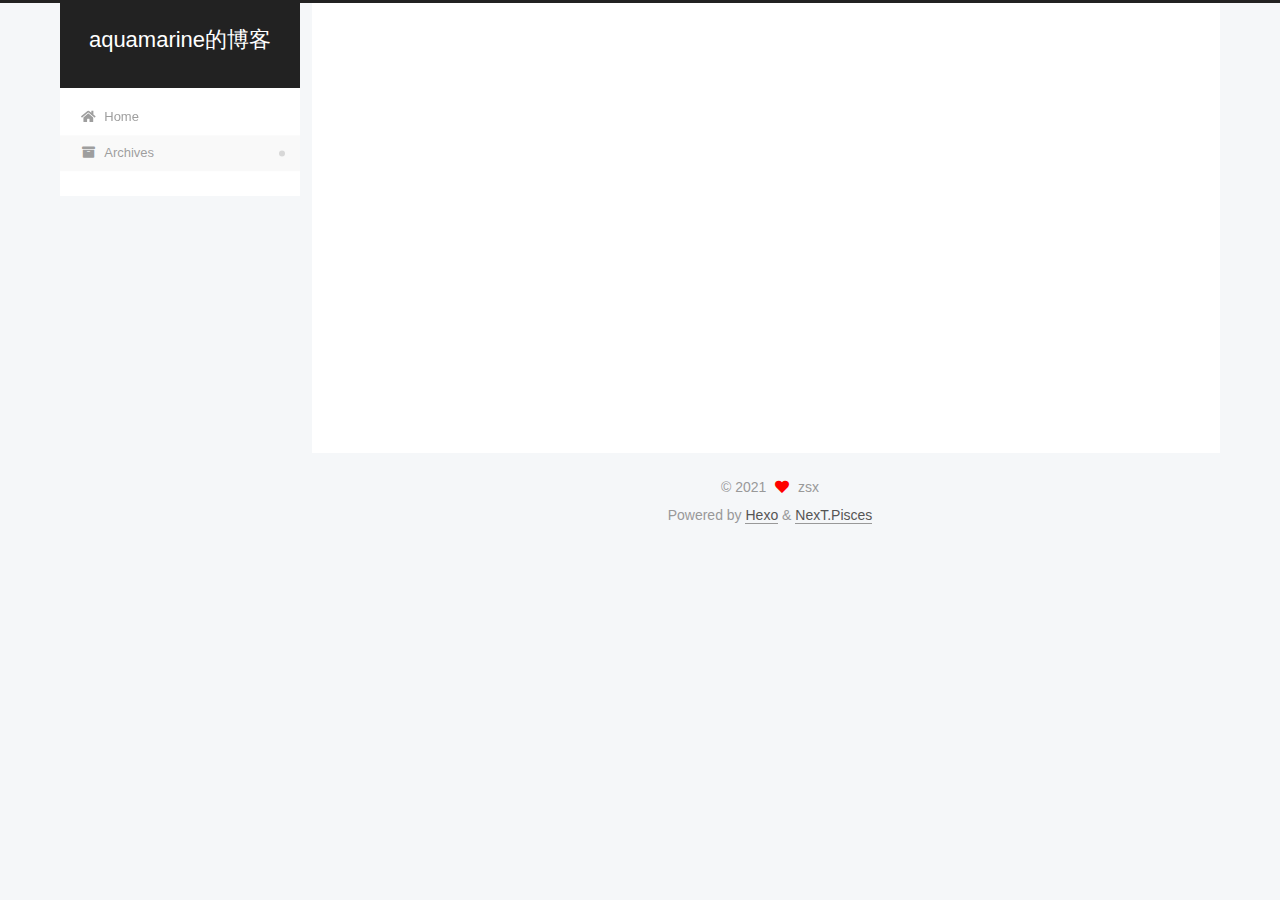
==== commit c820849e: "Site updated: 2021-03-13 21:40:19" ====
--- a/archives/index.html
+++ b/archives/index.html
@@ -172,7 +172,7 @@
 
       <div class="post-title">
           <a class="post-title-link" href="/2021/03/13/%E6%93%8D%E4%BD%9C%E7%B3%BB%E7%BB%9F/" itemprop="url">
-            <span itemprop="name">Hello World</span>
+            <span itemprop="name">操作系统复习</span>
           </a>
       </div>
 
--- a/css/main.css
+++ b/css/main.css
@@ -1168,7 +1168,7 @@
 }
 .links-of-author a::before,
 .links-of-author span.exturl::before {
-  background: #c6d269;
+  background: #f498ff;
   border-radius: 50%;
   content: ' ';
   display: inline-block;
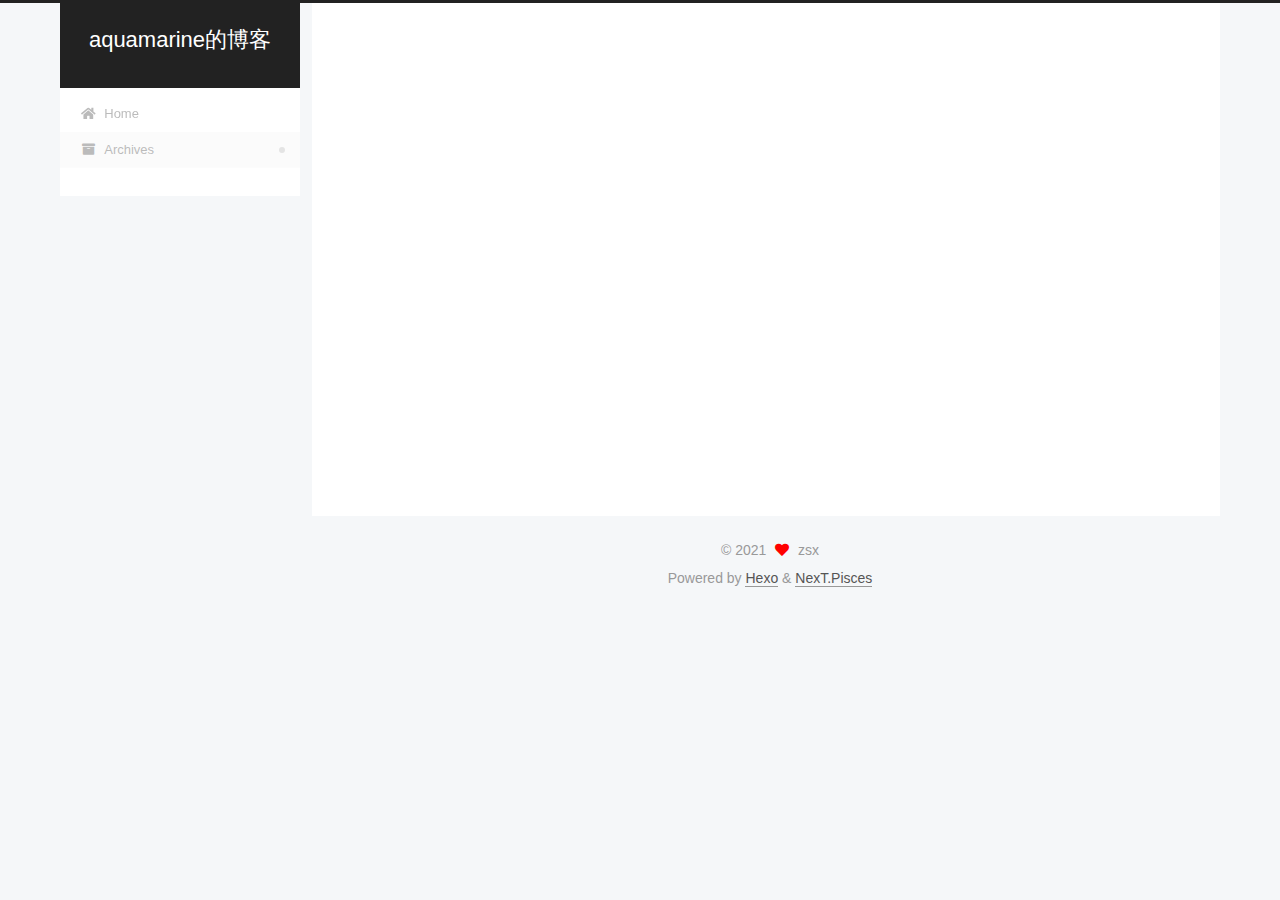
==== commit 7a1cbe69: "Site updated: 2021-03-15 16:41:57" ====
--- a/archives/index.html
+++ b/archives/index.html
@@ -151,13 +151,33 @@
   <div class="post-block">
     <div class="posts-collapse">
       <div class="collection-title">
-        <span class="collection-header">Um..! 2 posts in total. Keep on posting.</span>
+        <span class="collection-header">Um..! 3 posts in total. Keep on posting.</span>
       </div>
 
       
     <div class="collection-year">
       <span class="collection-header">2021</span>
     </div>
+
+  <article itemscope itemtype="http://schema.org/Article">
+    <header class="post-header">
+
+      <div class="post-meta">
+        <time itemprop="dateCreated"
+              datetime="2021-03-15T16:41:13+08:00"
+              content="2021-03-15">
+          03-15
+        </time>
+      </div>
+
+      <div class="post-title">
+          <a class="post-title-link" href="/2021/03/15/%E6%95%B0%E6%8D%AE%E5%BA%93%E5%A4%8D%E4%B9%A0/" itemprop="url">
+            <span itemprop="name">Untitled</span>
+          </a>
+      </div>
+
+    </header>
+  </article>
 
   <article itemscope itemtype="http://schema.org/Article">
     <header class="post-header">
@@ -271,7 +291,7 @@
       <div class="site-state-item site-state-posts">
           <a href="/archives/">
         
-          <span class="site-state-item-count">2</span>
+          <span class="site-state-item-count">3</span>
           <span class="site-state-item-name">posts</span>
         </a>
       </div>
--- a/css/main.css
+++ b/css/main.css
@@ -1168,7 +1168,7 @@
 }
 .links-of-author a::before,
 .links-of-author span.exturl::before {
-  background: #f498ff;
+  background: #ff16ff;
   border-radius: 50%;
   content: ' ';
   display: inline-block;
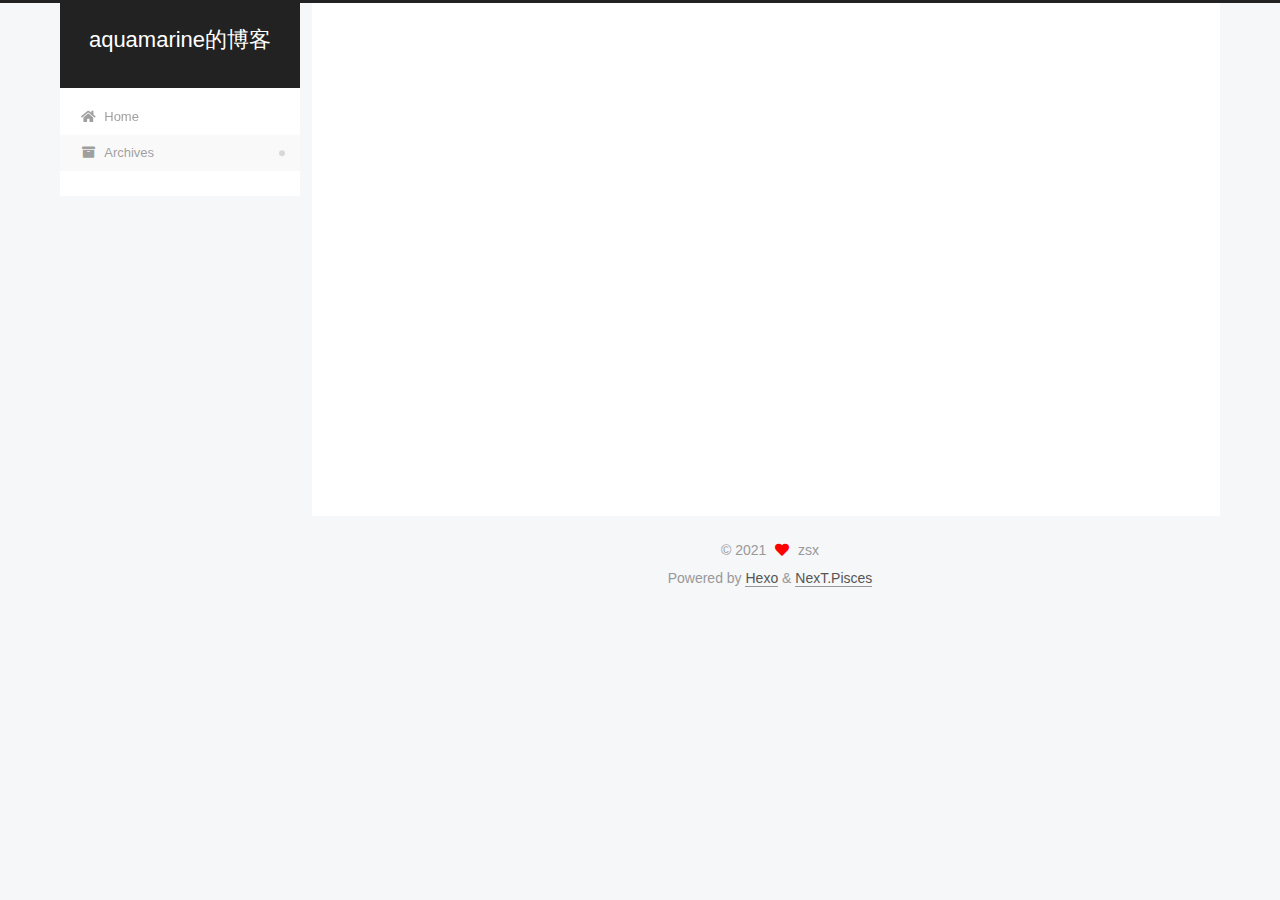
==== commit a9b178d6: "Site updated: 2021-03-15 16:47:39" ====
--- a/archives/index.html
+++ b/archives/index.html
@@ -172,7 +172,7 @@
 
       <div class="post-title">
           <a class="post-title-link" href="/2021/03/15/%E6%95%B0%E6%8D%AE%E5%BA%93%E5%A4%8D%E4%B9%A0/" itemprop="url">
-            <span itemprop="name">Untitled</span>
+            <span itemprop="name">《数据库基础与应用》复习提纲</span>
           </a>
       </div>
 
@@ -191,8 +191,8 @@
       </div>
 
       <div class="post-title">
-          <a class="post-title-link" href="/2021/03/13/%E6%93%8D%E4%BD%9C%E7%B3%BB%E7%BB%9F/" itemprop="url">
-            <span itemprop="name">操作系统复习</span>
+          <a class="post-title-link" href="/2021/03/13/%E6%93%8D%E4%BD%9C%E7%B3%BB%E7%BB%9F%E5%A4%8D%E4%B9%A0/" itemprop="url">
+            <span itemprop="name">《操作系统》复习提纲</span>
           </a>
       </div>
 
--- a/css/main.css
+++ b/css/main.css
@@ -1168,7 +1168,7 @@
 }
 .links-of-author a::before,
 .links-of-author span.exturl::before {
-  background: #ff16ff;
+  background: #99fb1f;
   border-radius: 50%;
   content: ' ';
   display: inline-block;
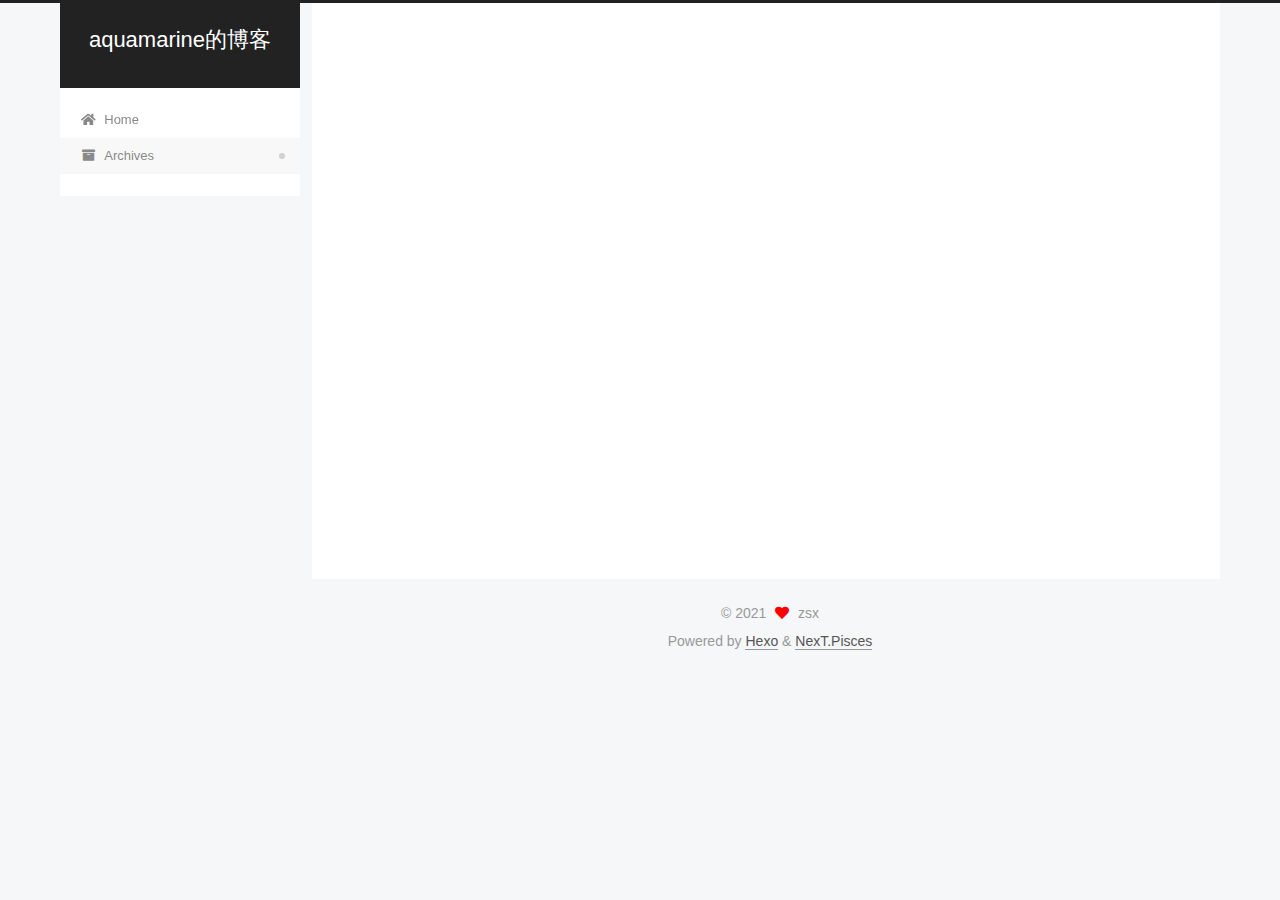
==== commit 9d58b707: "Site updated: 2021-03-24 19:23:19" ====
--- a/archives/index.html
+++ b/archives/index.html
@@ -151,13 +151,33 @@
   <div class="post-block">
     <div class="posts-collapse">
       <div class="collection-title">
-        <span class="collection-header">Um..! 3 posts in total. Keep on posting.</span>
+        <span class="collection-header">Um..! 4 posts in total. Keep on posting.</span>
       </div>
 
       
     <div class="collection-year">
       <span class="collection-header">2021</span>
     </div>
+
+  <article itemscope itemtype="http://schema.org/Article">
+    <header class="post-header">
+
+      <div class="post-meta">
+        <time itemprop="dateCreated"
+              datetime="2021-03-24T19:21:52+08:00"
+              content="2021-03-24">
+          03-24
+        </time>
+      </div>
+
+      <div class="post-title">
+          <a class="post-title-link" href="/2021/03/24/%E8%AE%A1%E7%AE%97%E6%9C%BA%E7%BD%91%E7%BB%9C/" itemprop="url">
+            <span itemprop="name">《计算机网络基础》复习提纲</span>
+          </a>
+      </div>
+
+    </header>
+  </article>
 
   <article itemscope itemtype="http://schema.org/Article">
     <header class="post-header">
@@ -291,7 +311,7 @@
       <div class="site-state-item site-state-posts">
           <a href="/archives/">
         
-          <span class="site-state-item-count">3</span>
+          <span class="site-state-item-count">4</span>
           <span class="site-state-item-name">posts</span>
         </a>
       </div>
--- a/css/main.css
+++ b/css/main.css
@@ -1168,7 +1168,7 @@
 }
 .links-of-author a::before,
 .links-of-author span.exturl::before {
-  background: #99fb1f;
+  background: #8e9f63;
   border-radius: 50%;
   content: ' ';
   display: inline-block;
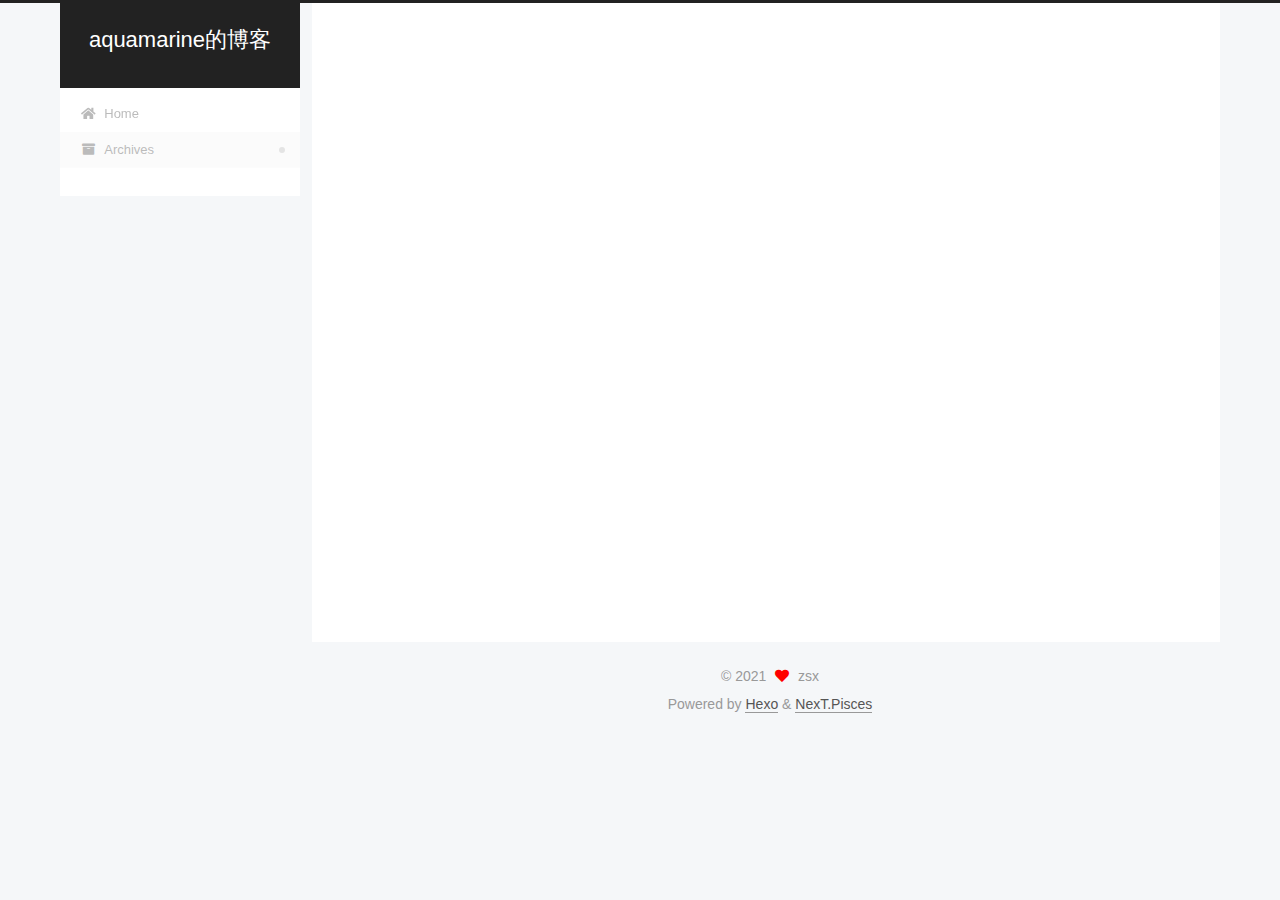
==== commit e0915069: "Site updated: 2021-03-27 15:15:58" ====
--- a/archives/index.html
+++ b/archives/index.html
@@ -151,13 +151,33 @@
   <div class="post-block">
     <div class="posts-collapse">
       <div class="collection-title">
-        <span class="collection-header">Um..! 4 posts in total. Keep on posting.</span>
+        <span class="collection-header">Um..! 5 posts in total. Keep on posting.</span>
       </div>
 
       
     <div class="collection-year">
       <span class="collection-header">2021</span>
     </div>
+
+  <article itemscope itemtype="http://schema.org/Article">
+    <header class="post-header">
+
+      <div class="post-meta">
+        <time itemprop="dateCreated"
+              datetime="2021-03-27T15:13:56+08:00"
+              content="2021-03-27">
+          03-27
+        </time>
+      </div>
+
+      <div class="post-title">
+          <a class="post-title-link" href="/2021/03/27/Boost.Asio%20%E7%BD%91%E7%BB%9C%E7%BC%96%E7%A8%8B---%E5%AD%A6%E4%B9%A0%E6%95%B4%E7%90%86/" itemprop="url">
+            <span itemprop="name">Boost.Asio 网络编程---学习整理</span>
+          </a>
+      </div>
+
+    </header>
+  </article>
 
   <article itemscope itemtype="http://schema.org/Article">
     <header class="post-header">
@@ -311,7 +331,7 @@
       <div class="site-state-item site-state-posts">
           <a href="/archives/">
         
-          <span class="site-state-item-count">4</span>
+          <span class="site-state-item-count">5</span>
           <span class="site-state-item-name">posts</span>
         </a>
       </div>
--- a/css/main.css
+++ b/css/main.css
@@ -1168,7 +1168,7 @@
 }
 .links-of-author a::before,
 .links-of-author span.exturl::before {
-  background: #8e9f63;
+  background: #ffdad9;
   border-radius: 50%;
   content: ' ';
   display: inline-block;
